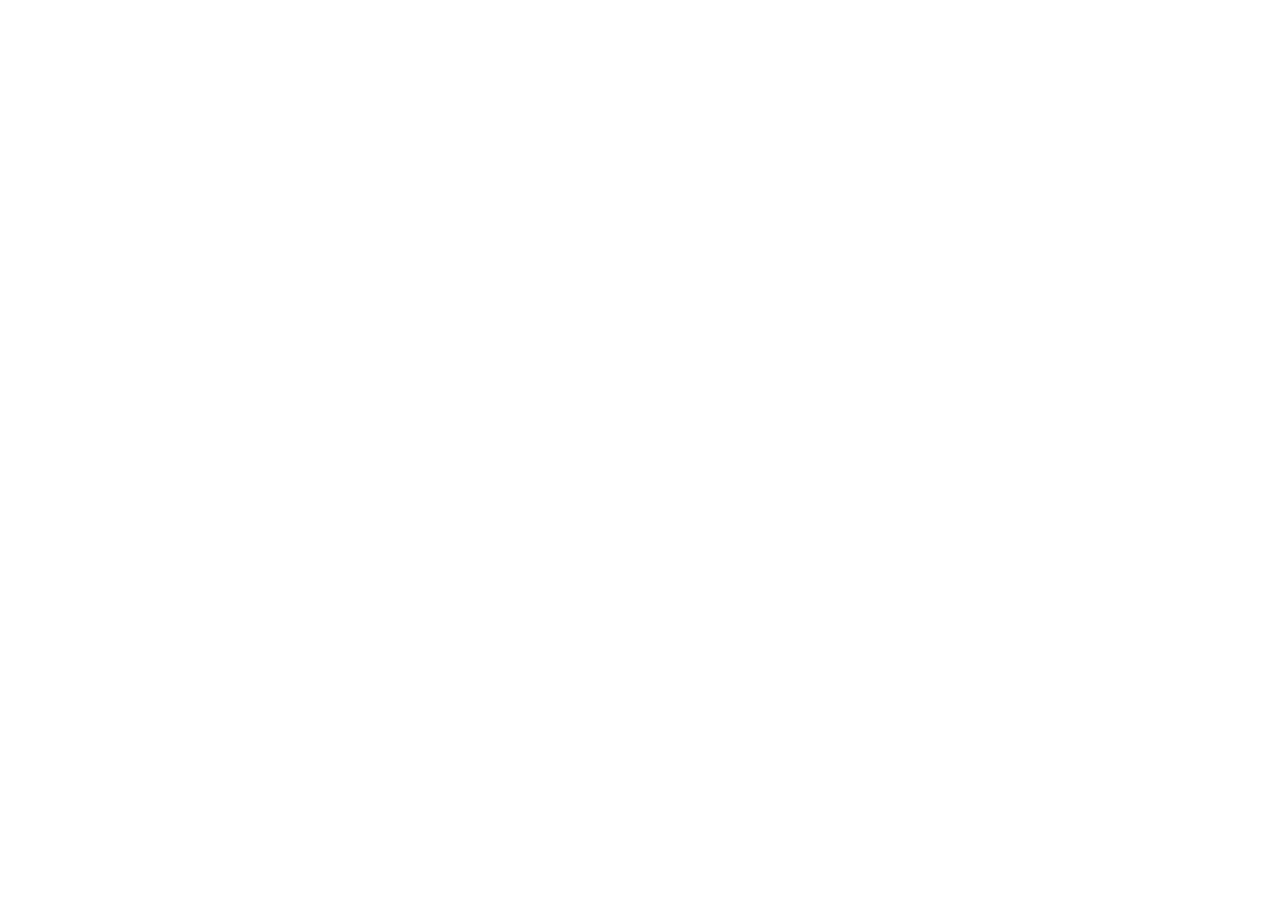
==== index.html @ c4caefa2 "add index.html file" ====
<!DOCTYPE html>
<html lang="en">
<head>
    <meta charset="UTF-8">
    <meta name="viewport" content="width=device-width, initial-scale=1.0">
    <title>Jonas</title>
</head>
<body>
    
</body>
</html>
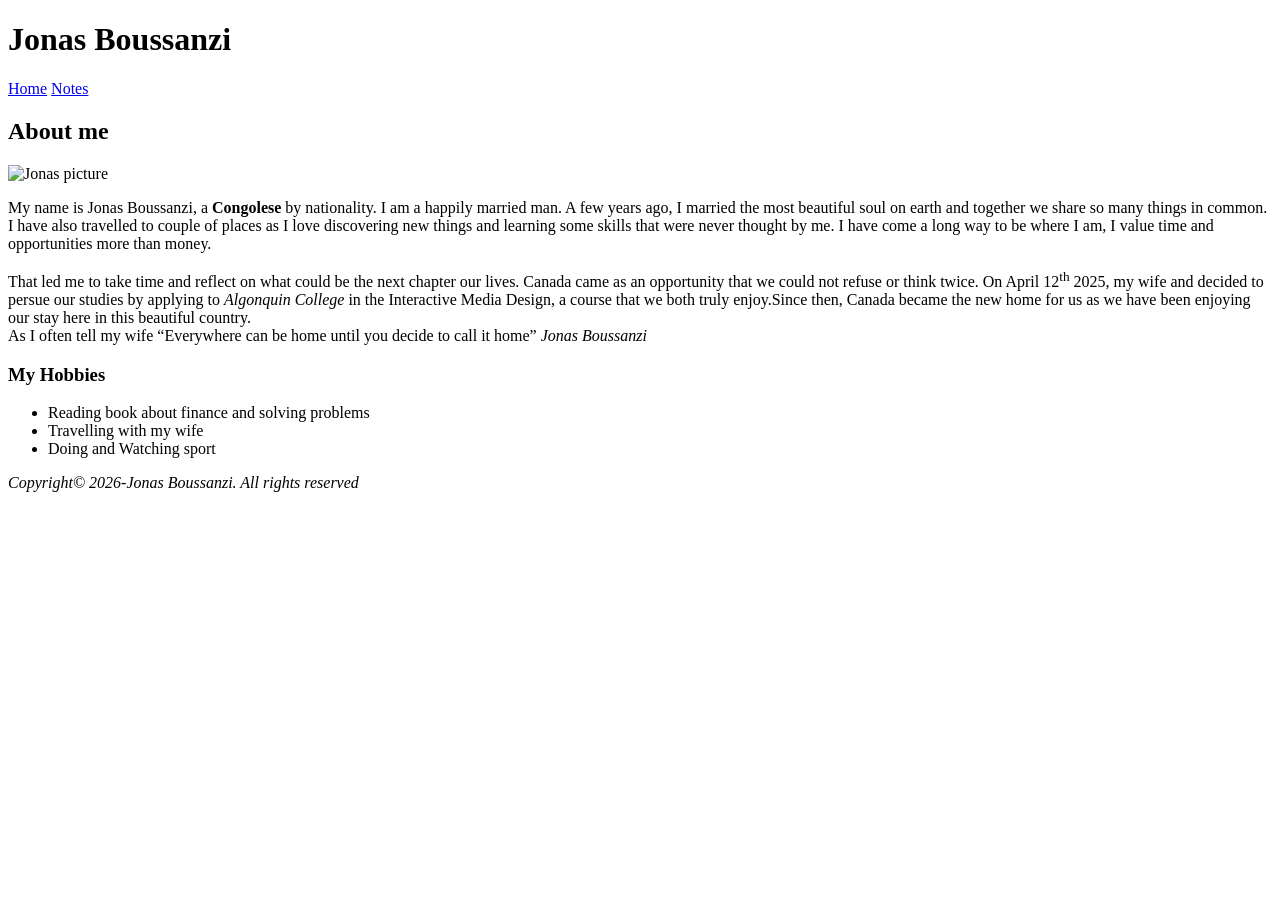
==== commit 02b4fbbf: "updated index.html" ====
--- a/index.html
+++ b/index.html
@@ -3,9 +3,36 @@
 <head>
     <meta charset="UTF-8">
     <meta name="viewport" content="width=device-width, initial-scale=1.0">
-    <title>Jonas</title>
+    <title>Bous0063 htmlassignment</title>
 </head>
 <body>
-    
+<header>
+    <h1>Jonas Boussanzi</h1>
+    <nav>
+        <a href="index.html">Home</a>
+        <a href="note.html">Notes</a>
+    </nav>
+</header>
+<main>
+    <article>
+        <header>
+            <h2>About me</h2>
+        </header>
+        <img src="Jonas.jpg" alt="Jonas picture">
+        <p>My name is Jonas Boussanzi, a <strong>Congolese</strong> by nationality. I am a happily married man. A few years ago, I married the most beautiful soul on earth and together we share so many things in common. I have also travelled to couple of places as I love discovering new things and learning some skills that were never thought by me. I have come a long way to be where I am, I value time and opportunities more than money.</p>
+        <p>That led me to take time and reflect on what could be the next chapter our lives. Canada came as an opportunity that we could not refuse or think twice. On April 12<sup>th</sup> 2025, my wife and decided to persue our studies by applying to <i>Algonquin College</i> in the Interactive Media Design, a course that we both truly enjoy.Since then, Canada became the new home for us as we have been enjoying our stay here in this beautiful country. <br>As I often tell my wife <q>Everywhere can be home until you decide to call it home</q> <cite>Jonas Boussanzi</cite></p>
+    </article>
+    <section>
+        <h3>My Hobbies</h3>
+        <ul>
+            <li>Reading book about finance and solving problems</li>
+        <li>Travelling with my wife</li>
+        <li>Doing and Watching sport</li>
+        </ul>
+    </section>
+</main>
+<footer>
+    <p><em>Copyright© 2026-Jonas Boussanzi. All rights reserved</em></p>
+</footer> 
 </body>
 </html>
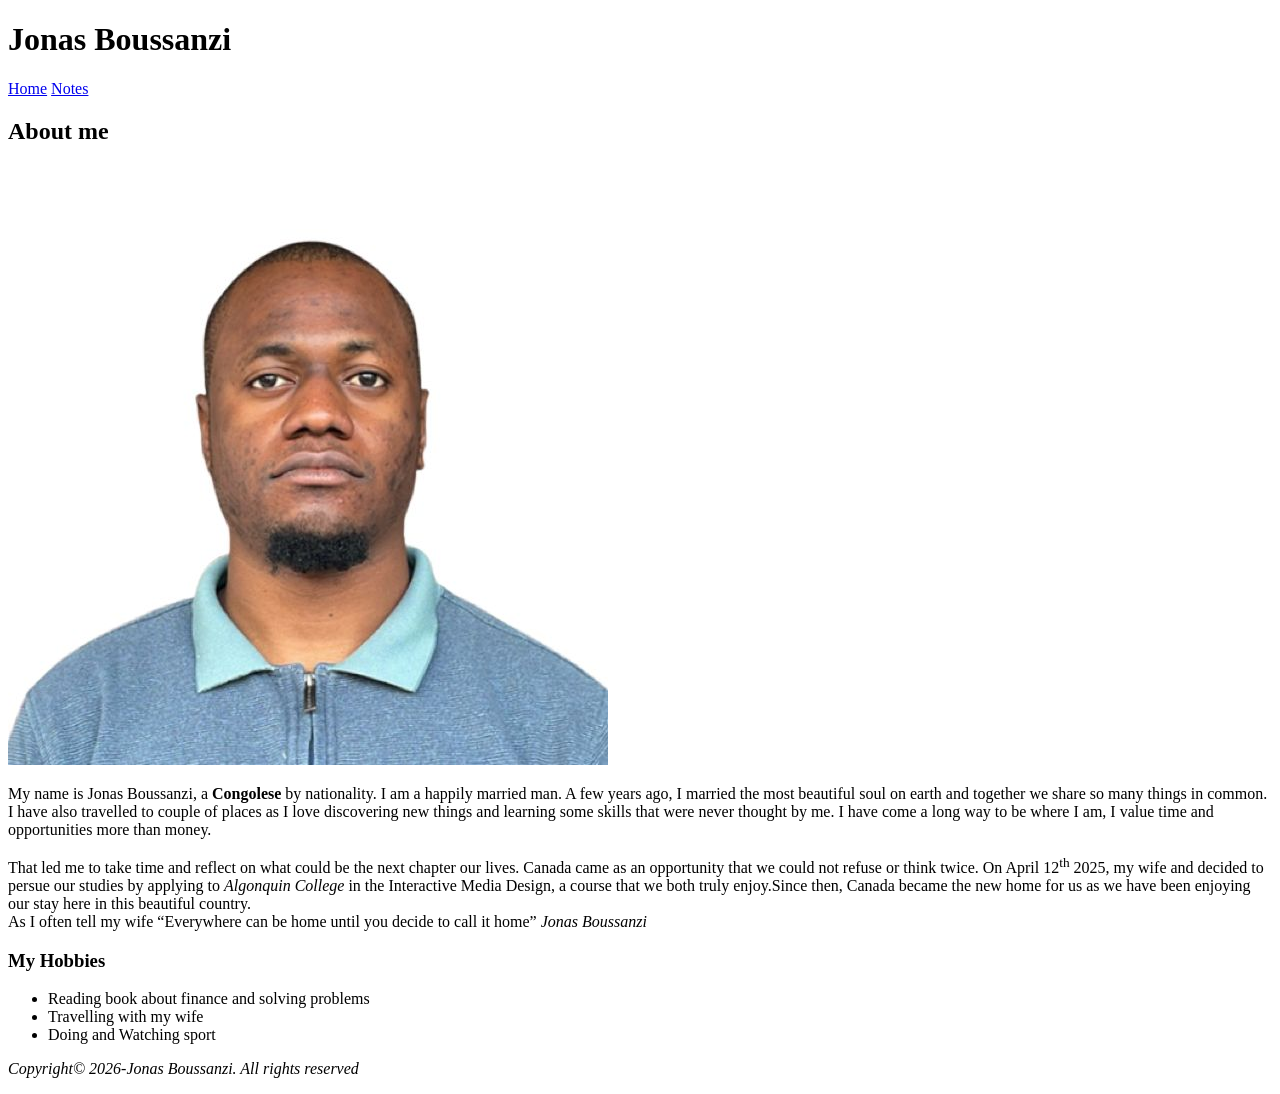
==== commit 8109b6b0: "Updated index.html" ====
--- a/index.html
+++ b/index.html
@@ -3,7 +3,7 @@
 <head>
     <meta charset="UTF-8">
     <meta name="viewport" content="width=device-width, initial-scale=1.0">
-    <title>Bous0063 htmlassignment</title>
+    <title>Bous0063 html-assignment</title>
 </head>
 <body>
 <header>
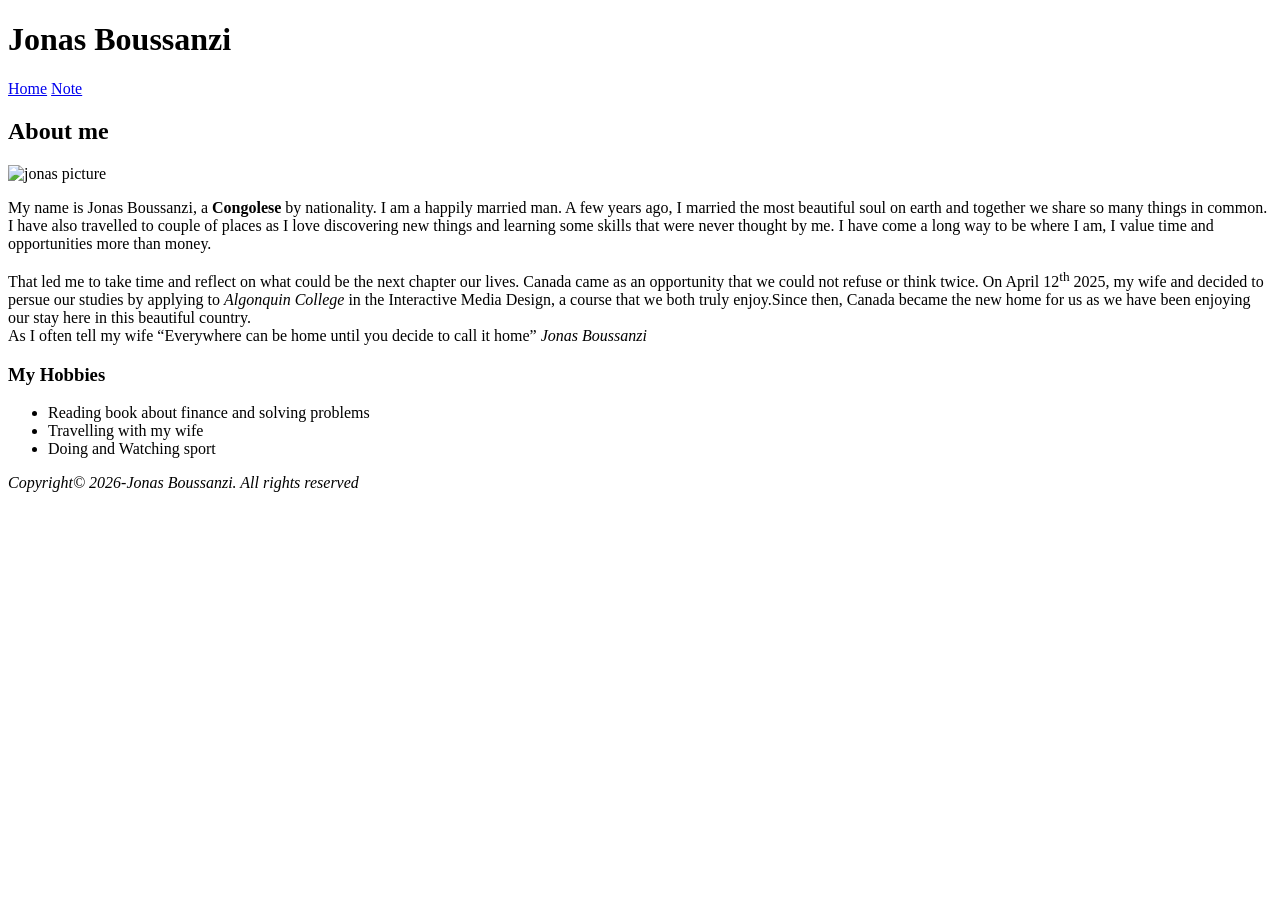
==== commit 42910c8b: "changing position" ====
--- a/index.html
+++ b/index.html
@@ -3,14 +3,14 @@
 <head>
     <meta charset="UTF-8">
     <meta name="viewport" content="width=device-width, initial-scale=1.0">
-    <title>Bous0063 html-assignment</title>
+    <title>Bous0063 html assignment</title>
 </head>
 <body>
 <header>
     <h1>Jonas Boussanzi</h1>
     <nav>
         <a href="index.html">Home</a>
-        <a href="note.html">Notes</a>
+        <a href="note.html">Note</a>
     </nav>
 </header>
 <main>
@@ -18,7 +18,7 @@
         <header>
             <h2>About me</h2>
         </header>
-        <img src="Jonas.jpg" alt="Jonas picture">
+        <img src="jonas.jpg" alt="jonas picture">
         <p>My name is Jonas Boussanzi, a <strong>Congolese</strong> by nationality. I am a happily married man. A few years ago, I married the most beautiful soul on earth and together we share so many things in common. I have also travelled to couple of places as I love discovering new things and learning some skills that were never thought by me. I have come a long way to be where I am, I value time and opportunities more than money.</p>
         <p>That led me to take time and reflect on what could be the next chapter our lives. Canada came as an opportunity that we could not refuse or think twice. On April 12<sup>th</sup> 2025, my wife and decided to persue our studies by applying to <i>Algonquin College</i> in the Interactive Media Design, a course that we both truly enjoy.Since then, Canada became the new home for us as we have been enjoying our stay here in this beautiful country. <br>As I often tell my wife <q>Everywhere can be home until you decide to call it home</q> <cite>Jonas Boussanzi</cite></p>
     </article>
